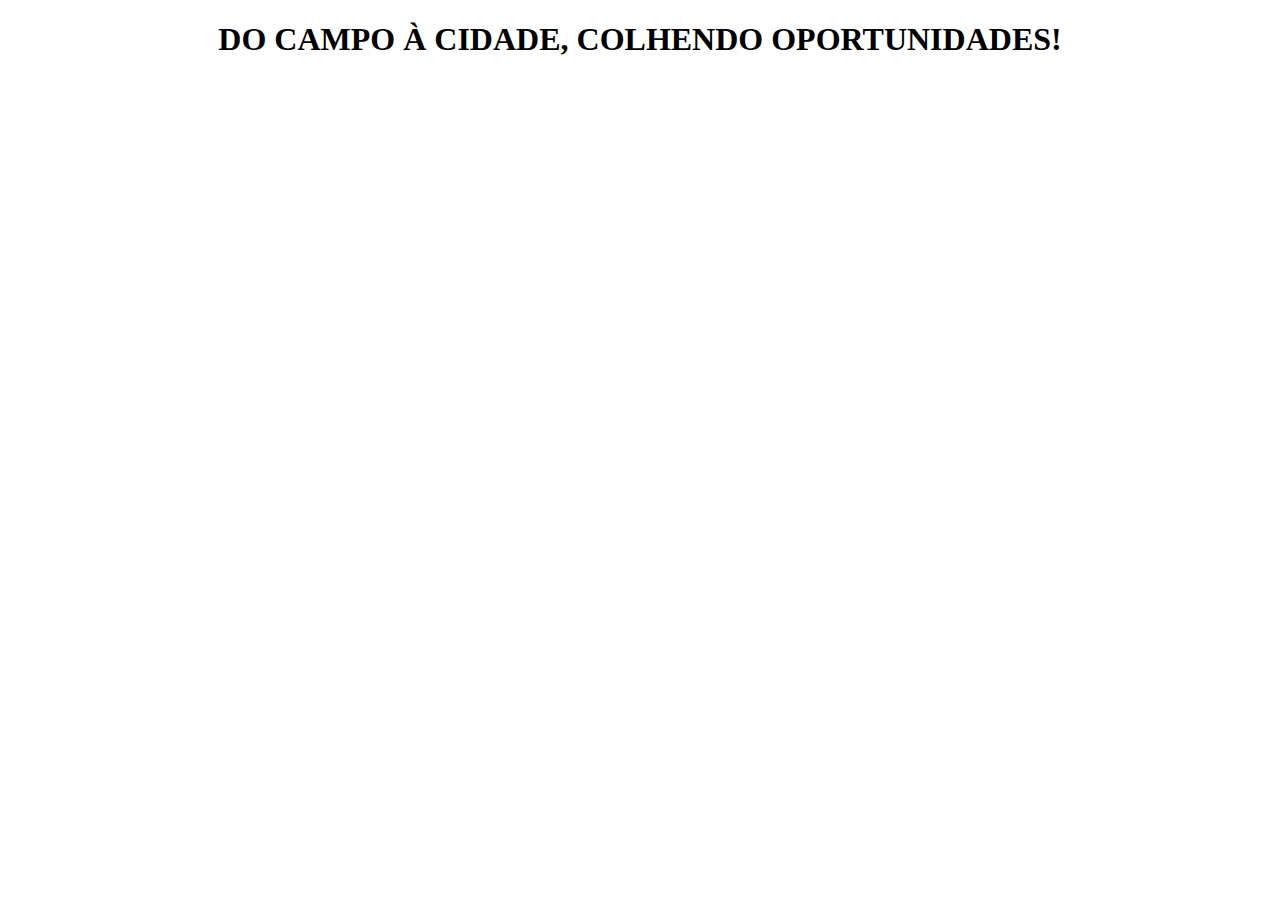
==== index2.html @ fa0ae454 "Add files via upload" ====
<!DOCTYPE html>
<html lang="Br-pt">
<head>
    <meta charset="UTF-8">
    <meta http-equiv="X-UA-Compatible" content="IE=edge">
    <meta name="viewport" content="width=device-width, initial-scale=1.0">
    <title>AGRINHO/Do campo à cidade criando oportunidades</title>
    <link rel="stylesheet" href="style.css">
</head>
<body>
    <h1 class="titulo-principal"><CENTER> DO CAMPO À CIDADE, COLHENDO OPORTUNIDADES! </h1></CENTER>

</body>
</html>
---- style.css ----
.h1 {
    text-shadow: 2px 2px 4 px rgba(0, 0, 0, 0.5);
    text-overflow: ellipsis;
}
.classe-exemplo {
    font-size: 1.5em;
}
div {
    border: 6px solid rgb(39, 109, 39);
}
.demoDiv {
    border: 5px outset black;
    background-color: rgb(39, 109, 39);
    color: white;
    font-weight: 600;
    text-align: center;
}
.li {
    color: rgb(207, 17, 17);
}
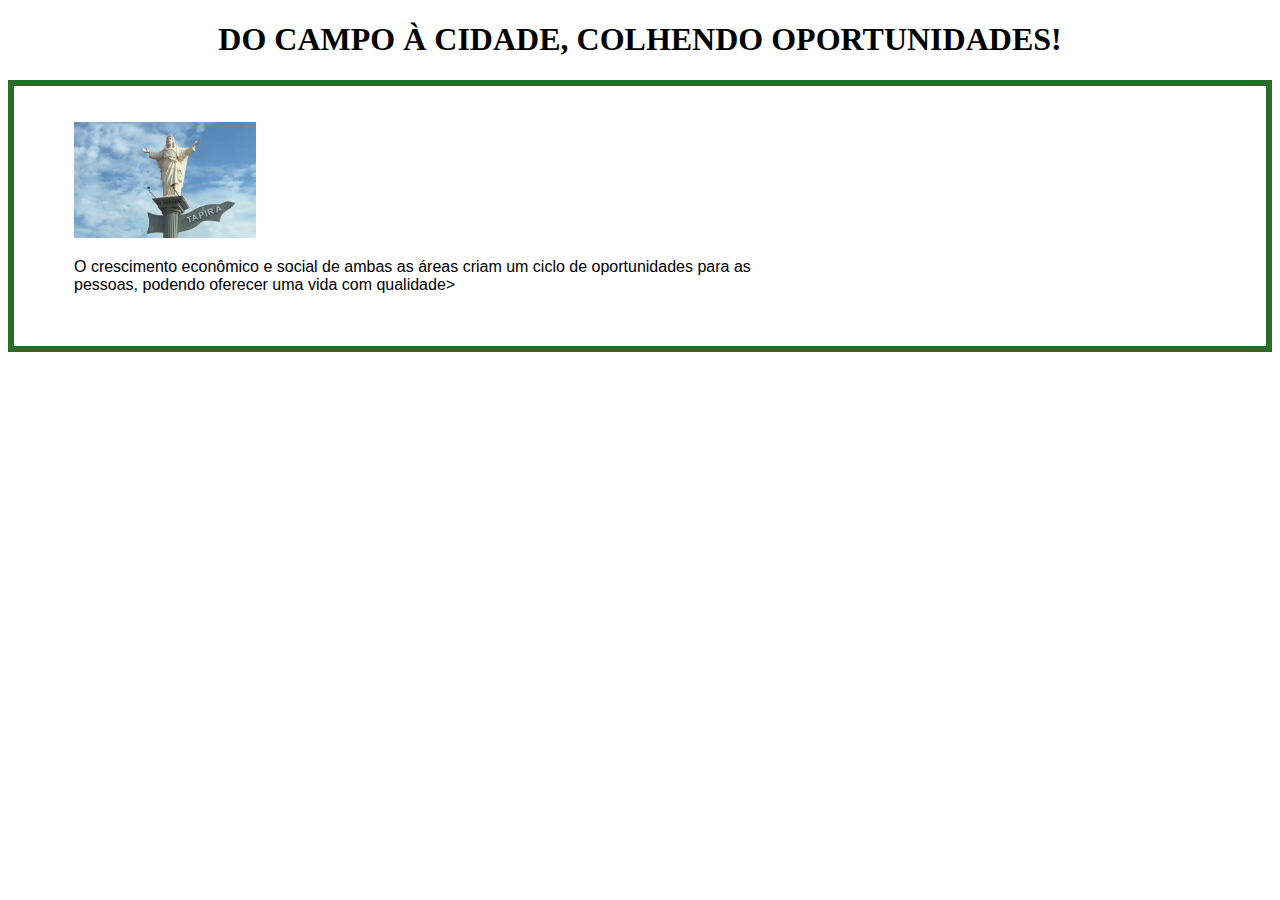
==== commit 382d5d54: "Add files via upload" ====
--- a/index2.html
+++ b/index2.html
@@ -6,9 +6,19 @@
     <meta name="viewport" content="width=device-width, initial-scale=1.0">
     <title>AGRINHO/Do campo à cidade criando oportunidades</title>
     <link rel="stylesheet" href="style.css">
+    <style>
+        img{
+            width: 25%;
+          }
+    </style>
 </head>
 <body>
     <h1 class="titulo-principal"><CENTER> DO CAMPO À CIDADE, COLHENDO OPORTUNIDADES! </h1></CENTER>
-
+    <div class="campo"> 
+        <ul>
+         <img src="bela.jpeg"> 
+         <p> O crescimento econômico e social de ambas as áreas criam um ciclo de oportunidades para as pessoas, podendo oferecer uma vida com qualidade></p>
+        </ul>
+    </div>
 </body>
 </html>--- a/style.css
+++ b/style.css
@@ -17,4 +17,17 @@
 }
 .li {
     color: rgb(207, 17, 17);
-}+}
+p { 
+    font-family: 'Lucida Sans', 'Lucida Sans Regular', 'Lucida Grande', 'Lucida Sans Unicode', Geneva, Verdana, sans-serif;
+}
+.campo {
+    background: #FFFFFF;
+    padding: 20px;
+}
+ul {
+    display: inline-block;
+    vertical-align: top;
+    width: 60%;
+    margin-right: 15%;
+}
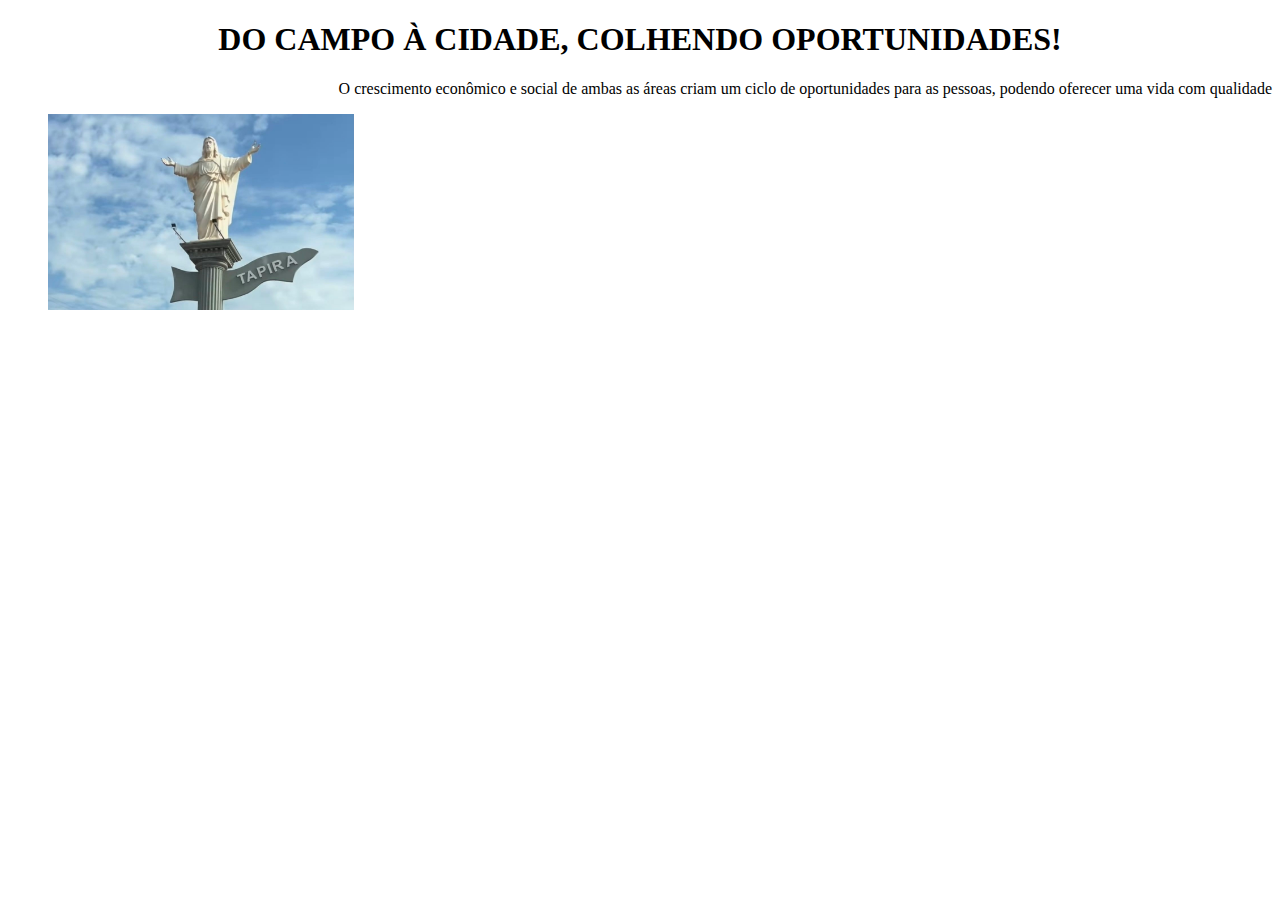
==== commit 6f2da28b: "Add files via upload" ====
--- a/index2.html
+++ b/index2.html
@@ -5,7 +5,7 @@
     <meta http-equiv="X-UA-Compatible" content="IE=edge">
     <meta name="viewport" content="width=device-width, initial-scale=1.0">
     <title>AGRINHO/Do campo à cidade criando oportunidades</title>
-    <link rel="stylesheet" href="style.css">
+    <link rel="stylesheet" href="style2.css">
     <style>
         img{
             width: 25%;
@@ -16,8 +16,8 @@
     <h1 class="titulo-principal"><CENTER> DO CAMPO À CIDADE, COLHENDO OPORTUNIDADES! </h1></CENTER>
     <div class="campo"> 
         <ul>
+            <text> <p>  O crescimento econômico e social de ambas as áreas criam um ciclo de oportunidades para as pessoas, podendo oferecer uma vida com qualidade</p> </text>  
          <img src="bela.jpeg"> 
-         <p> O crescimento econômico e social de ambas as áreas criam um ciclo de oportunidades para as pessoas, podendo oferecer uma vida com qualidade></p>
         </ul>
     </div>
 </body>
--- a/style2.css
+++ b/style2.css
@@ -0,0 +1,3 @@
+text{
+    text-align: right;
+}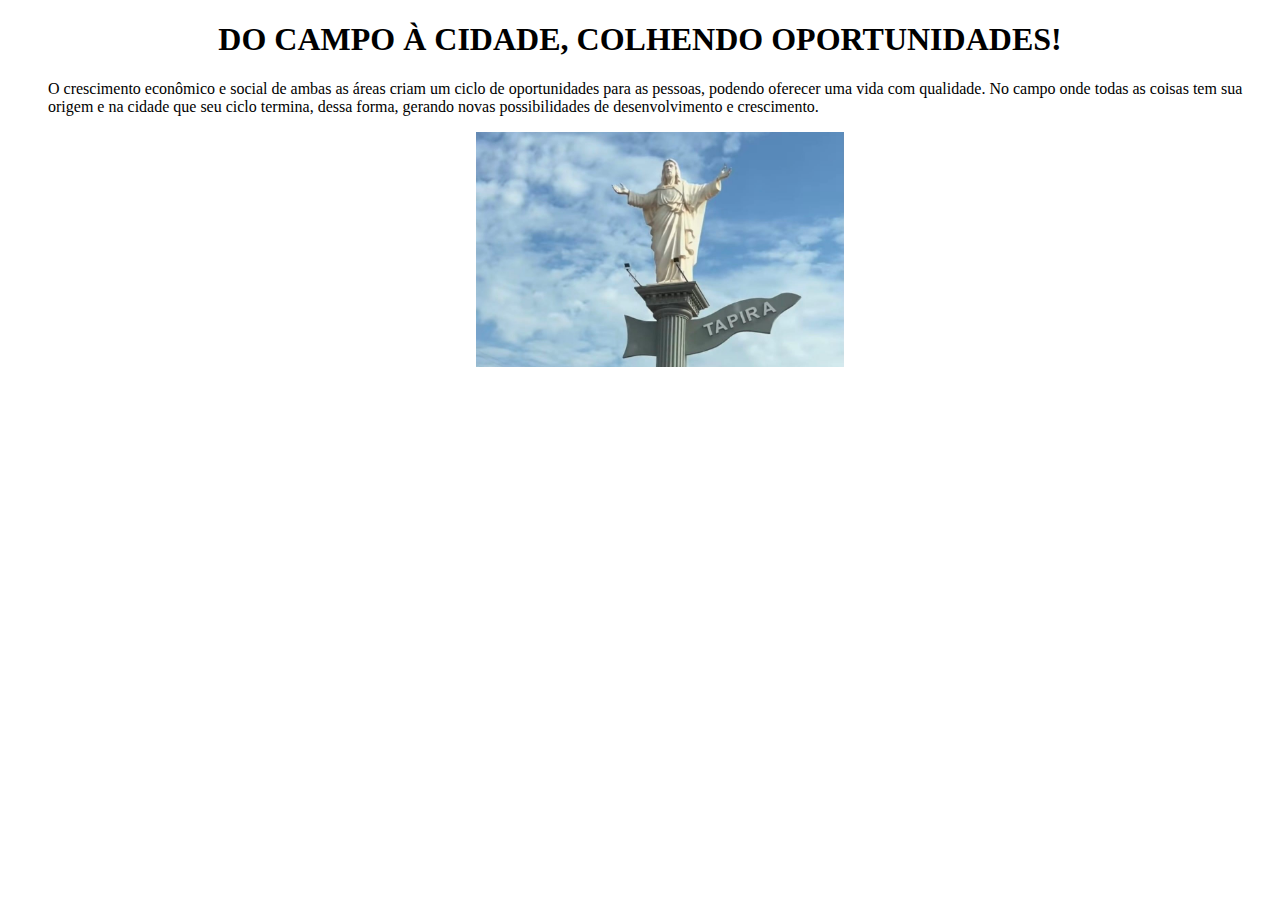
==== commit 57532dac: "Add files via upload" ====
--- a/index2.html
+++ b/index2.html
@@ -8,7 +8,7 @@
     <link rel="stylesheet" href="style2.css">
     <style>
         img{
-            width: 25%;
+            width: 30%;
           }
     </style>
 </head>
@@ -16,8 +16,8 @@
     <h1 class="titulo-principal"><CENTER> DO CAMPO À CIDADE, COLHENDO OPORTUNIDADES! </h1></CENTER>
     <div class="campo"> 
         <ul>
-            <text> <p>  O crescimento econômico e social de ambas as áreas criam um ciclo de oportunidades para as pessoas, podendo oferecer uma vida com qualidade</p> </text>  
-         <img src="bela.jpeg"> 
+            <text> <p>O crescimento econômico e social de ambas as áreas criam um ciclo de oportunidades para as pessoas, podendo oferecer uma vida com qualidade. No campo onde todas as coisas tem sua origem e na cidade que seu ciclo termina, dessa forma, gerando novas possibilidades de desenvolvimento e crescimento. </p></text>  
+        <center> <img src="bela.jpeg"></center>
         </ul>
     </div>
 </body>
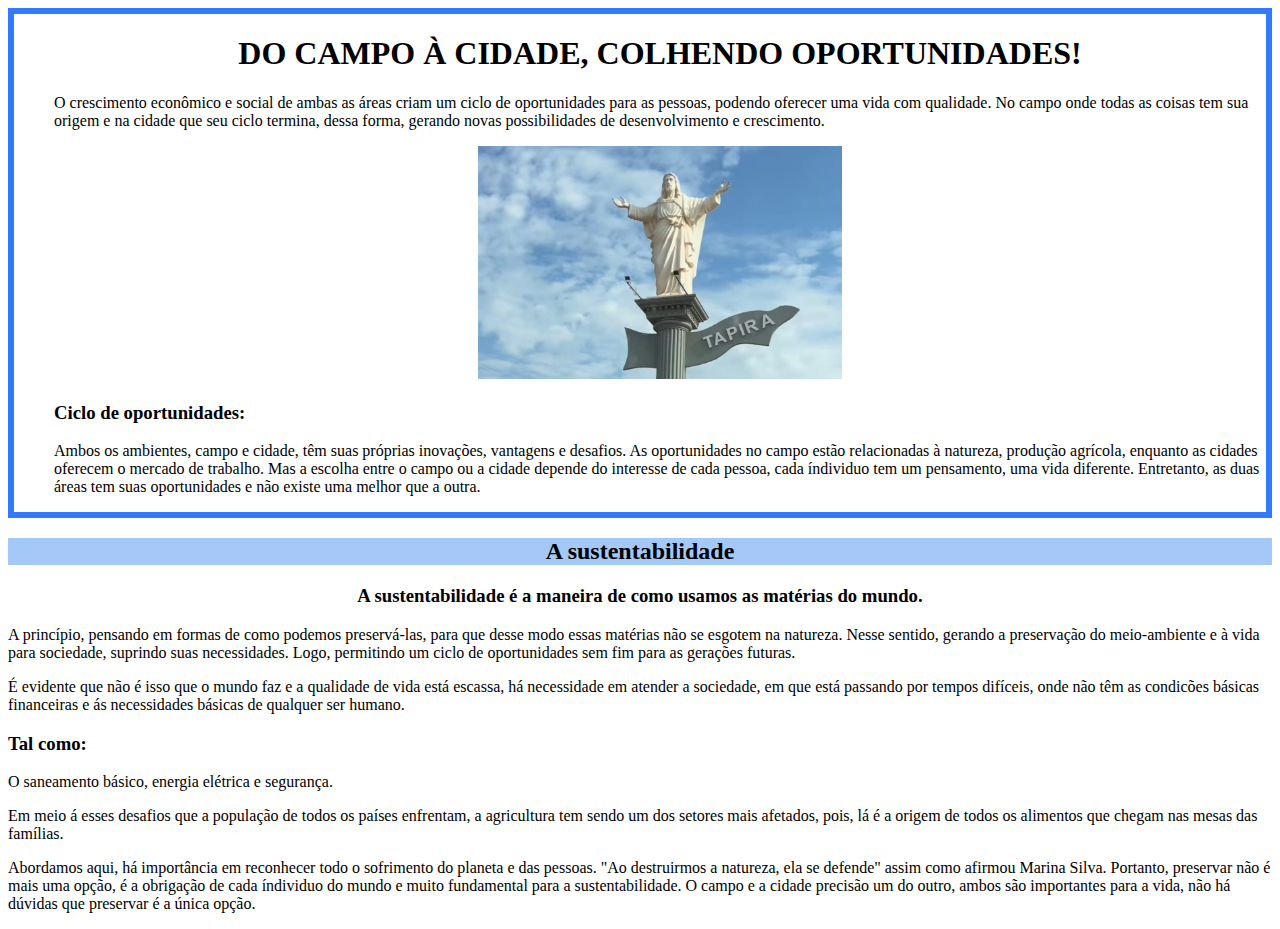
==== commit 352e0779: "Add files via upload" ====
--- a/index2.html
+++ b/index2.html
@@ -7,18 +7,29 @@
     <title>AGRINHO/Do campo à cidade criando oportunidades</title>
     <link rel="stylesheet" href="style2.css">
     <style>
-        img{
-            width: 30%;
-          }
+        
     </style>
 </head>
 <body>
-    <h1 class="titulo-principal"><CENTER> DO CAMPO À CIDADE, COLHENDO OPORTUNIDADES! </h1></CENTER>
+    
     <div class="campo"> 
-        <ul>
-            <text> <p>O crescimento econômico e social de ambas as áreas criam um ciclo de oportunidades para as pessoas, podendo oferecer uma vida com qualidade. No campo onde todas as coisas tem sua origem e na cidade que seu ciclo termina, dessa forma, gerando novas possibilidades de desenvolvimento e crescimento. </p></text>  
+    <ul>
+        <h1 class="titulo-principal"><CENTER> DO CAMPO À CIDADE, COLHENDO OPORTUNIDADES! </h1></CENTER>
+        <text> <p>O crescimento econômico e social de ambas as áreas criam um ciclo de oportunidades para as pessoas, podendo oferecer uma vida com qualidade. No campo onde todas as coisas tem sua origem e na cidade que seu ciclo termina, dessa forma, gerando novas possibilidades de desenvolvimento e crescimento. </p></text>  
         <center> <img src="bela.jpeg"></center>
-        </ul>
+        <h3> Ciclo de oportunidades: </h3>
+        <p> Ambos os ambientes, campo e cidade, têm suas próprias inovações, vantagens e desafios. As oportunidades no campo estão relacionadas à natureza, produção agrícola, enquanto as cidades oferecem o mercado de trabalho. Mas a escolha entre o campo ou a cidade depende do interesse de cada pessoa, cada índividuo tem um pensamento, uma vida diferente. Entretanto, as duas áreas tem suas oportunidades e não existe uma melhor que a outra. </p>
+    </ul>
     </div>
-</body>
+        <h2 id="id-titulo">
+           <center> A sustentabilidade</center>  
+        </h2>
+        <center><h3> A sustentabilidade é a maneira de como usamos as matérias do mundo.</h3></center>
+        <p> A princípio, pensando em formas de como podemos preservá-las, para que desse modo essas matérias não se esgotem na natureza. Nesse sentido, gerando a preservação do meio-ambiente e à vida para sociedade, suprindo suas necessidades. Logo, permitindo um ciclo de oportunidades sem fim para as gerações futuras.</p>
+        <p> É evidente que não é isso que o mundo faz e a qualidade de vida está escassa, há necessidade em atender a sociedade, em que está passando por tempos difíceis, onde não têm as condicões básicas financeiras e ás necessidades básicas de qualquer ser humano.</p>
+        <h3> Tal como:</h3>
+        <p> O saneamento básico, energia elétrica e segurança.</p>
+        <p> Em meio á esses desafios que a população de todos os países enfrentam, a agricultura tem sendo um dos setores mais afetados, pois, lá é a origem de todos os alimentos que chegam nas mesas das famílias.</p>
+        <p> Abordamos aqui, há importância em reconhecer todo o sofrimento do planeta e das pessoas. "Ao destruirmos a natureza, ela se defende" assim como afirmou Marina Silva. Portanto, preservar não é mais uma opção, é a obrigação de cada índividuo do mundo e muito fundamental para a sustentabilidade. O campo e a cidade precisão um do outro, ambos são importantes para a vida, não há dúvidas que preservar é a única opção.</p>
+    </body>
 </html>--- a/style2.css
+++ b/style2.css
@@ -0,0 +1,9 @@
+img{
+    width: 30%;
+  }
+  div {
+    border: 6px solid rgb(49, 121, 255);
+}
+#id-titulo {
+  background-color: rgb(164, 200, 247);
+}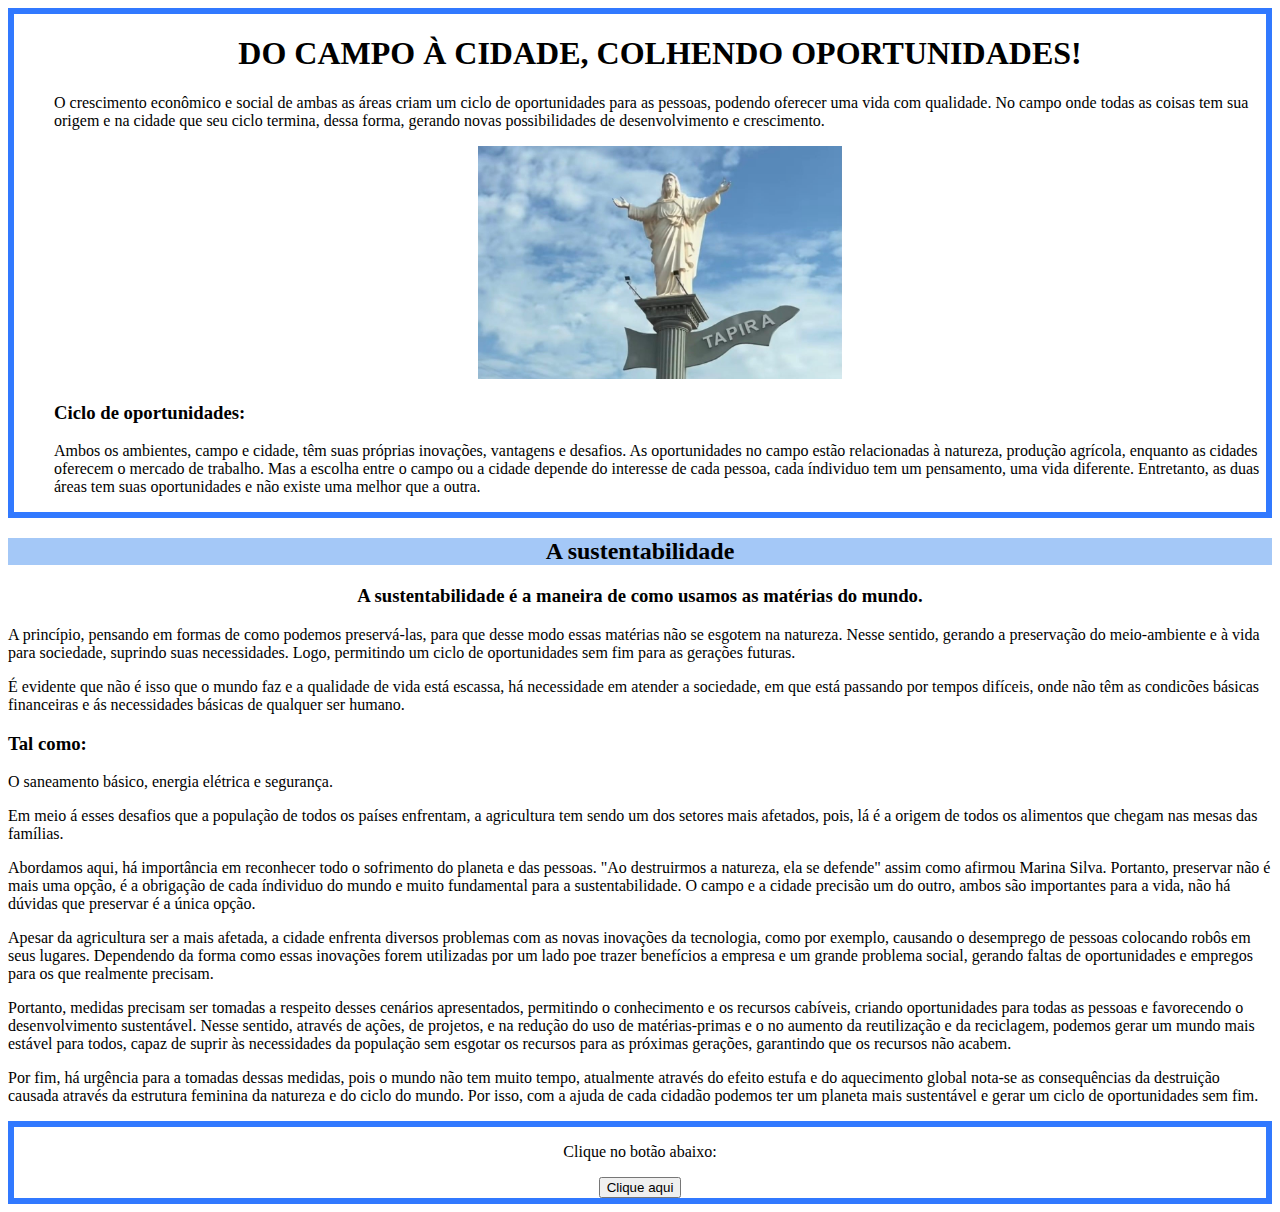
==== commit 7d4eece2: "Add files via upload" ====
--- a/index2.html
+++ b/index2.html
@@ -31,5 +31,14 @@
         <p> O saneamento básico, energia elétrica e segurança.</p>
         <p> Em meio á esses desafios que a população de todos os países enfrentam, a agricultura tem sendo um dos setores mais afetados, pois, lá é a origem de todos os alimentos que chegam nas mesas das famílias.</p>
         <p> Abordamos aqui, há importância em reconhecer todo o sofrimento do planeta e das pessoas. "Ao destruirmos a natureza, ela se defende" assim como afirmou Marina Silva. Portanto, preservar não é mais uma opção, é a obrigação de cada índividuo do mundo e muito fundamental para a sustentabilidade. O campo e a cidade precisão um do outro, ambos são importantes para a vida, não há dúvidas que preservar é a única opção.</p>
-    </body>
+        <p> Apesar da agricultura ser a mais afetada, a cidade enfrenta diversos problemas com as novas inovações da tecnologia, como por exemplo, causando o desemprego de pessoas colocando robôs em seus lugares. Dependendo da forma como essas inovações forem utilizadas por um lado poe trazer benefícios a empresa e um grande problema social, gerando faltas de oportunidades e empregos para os que realmente precisam.</p>
+   <p> Portanto, medidas precisam ser tomadas a respeito desses cenários apresentados, permitindo o conhecimento e os recursos cabíveis, criando oportunidades para todas as pessoas e favorecendo o desenvolvimento sustentável. Nesse sentido, através de ações, de projetos, e na redução do uso de matérias-primas e o no aumento da reutilização e da reciclagem, podemos gerar um mundo mais estável para todos, capaz de suprir às necessidades da população sem esgotar os recursos para as próximas gerações, garantindo que os recursos não acabem. </p>
+   <p> Por fim, há urgência para a tomadas dessas medidas, pois o mundo não tem muito tempo, atualmente através do efeito estufa e do aquecimento global nota-se as consequências da destruição causada através da estrutura feminina da natureza e do ciclo do mundo. Por isso, com a ajuda de cada cidadão podemos ter um planeta mais sustentável e gerar um ciclo de oportunidades sem fim.  </p>
+    <div>
+        <center>
+        <p>Clique no botão abaixo:</p>
+        <button>Clique aqui</button>
+        </center>
+    </div>
+</body>
 </html>--- a/style2.css
+++ b/style2.css
@@ -6,4 +6,4 @@
 }
 #id-titulo {
   background-color: rgb(164, 200, 247);
-}+}
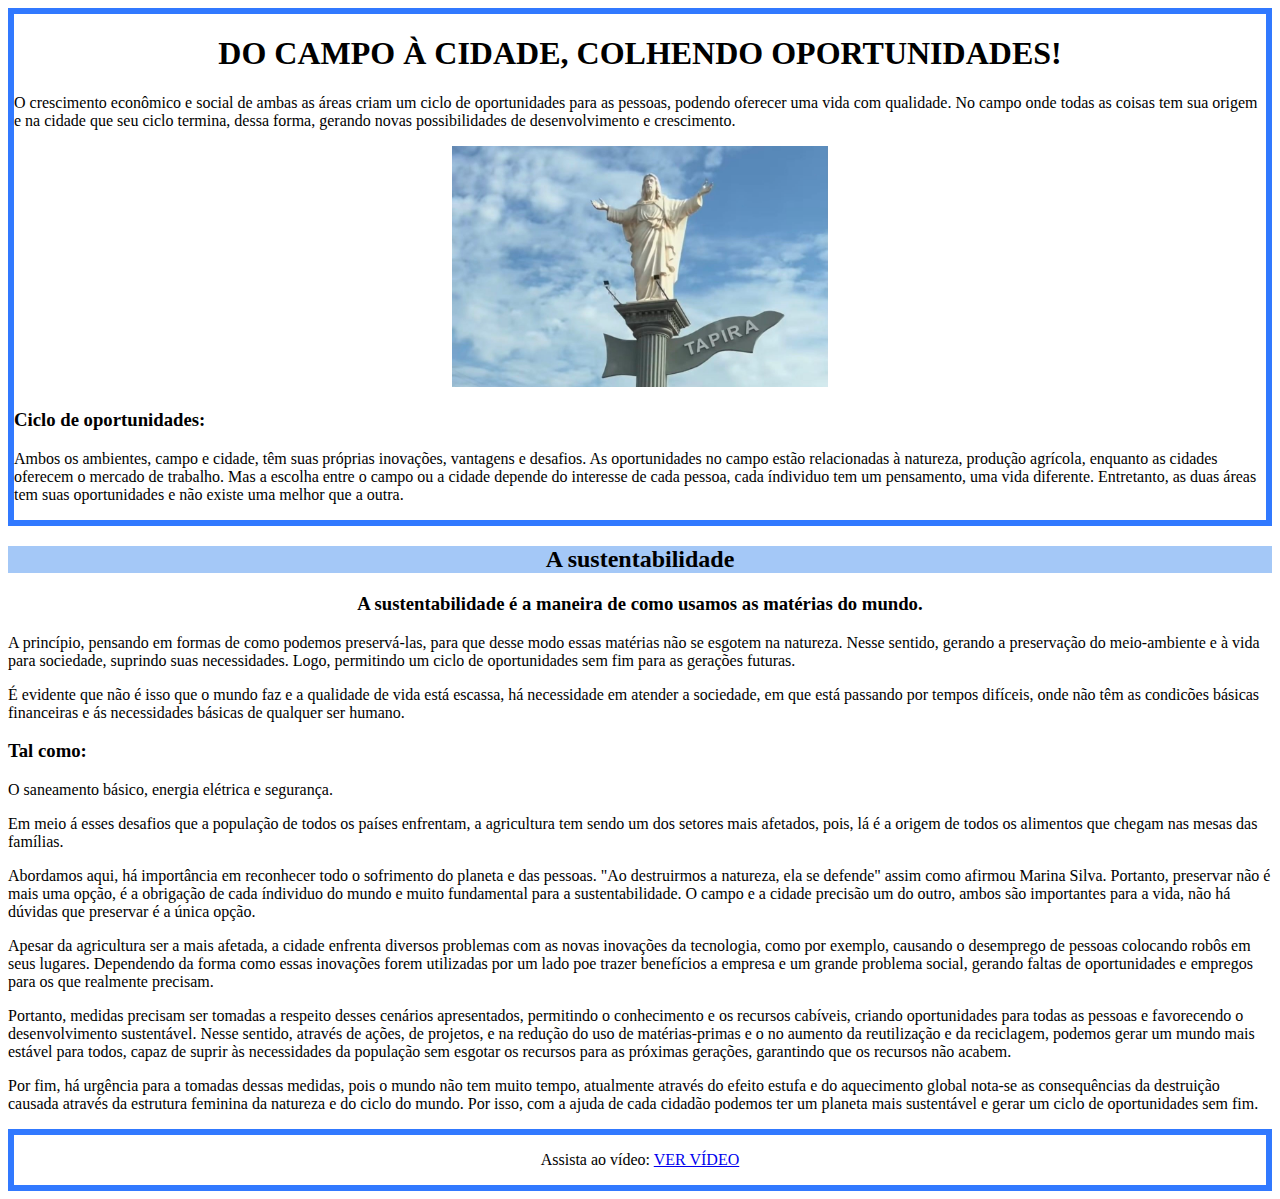
==== commit b20a80d5: "Add files via upload" ====
--- a/index2.html
+++ b/index2.html
@@ -4,7 +4,7 @@
     <meta charset="UTF-8">
     <meta http-equiv="X-UA-Compatible" content="IE=edge">
     <meta name="viewport" content="width=device-width, initial-scale=1.0">
-    <title>AGRINHO/Do campo à cidade criando oportunidades</title>
+    <title>AGRINHO/Do campo à cidade, criando oportunidades</title>
     <link rel="stylesheet" href="style2.css">
     <style>
         
@@ -13,13 +13,11 @@
 <body>
     
     <div class="campo"> 
-    <ul>
         <h1 class="titulo-principal"><CENTER> DO CAMPO À CIDADE, COLHENDO OPORTUNIDADES! </h1></CENTER>
         <text> <p>O crescimento econômico e social de ambas as áreas criam um ciclo de oportunidades para as pessoas, podendo oferecer uma vida com qualidade. No campo onde todas as coisas tem sua origem e na cidade que seu ciclo termina, dessa forma, gerando novas possibilidades de desenvolvimento e crescimento. </p></text>  
         <center> <img src="bela.jpeg"></center>
         <h3> Ciclo de oportunidades: </h3>
         <p> Ambos os ambientes, campo e cidade, têm suas próprias inovações, vantagens e desafios. As oportunidades no campo estão relacionadas à natureza, produção agrícola, enquanto as cidades oferecem o mercado de trabalho. Mas a escolha entre o campo ou a cidade depende do interesse de cada pessoa, cada índividuo tem um pensamento, uma vida diferente. Entretanto, as duas áreas tem suas oportunidades e não existe uma melhor que a outra. </p>
-    </ul>
     </div>
         <h2 id="id-titulo">
            <center> A sustentabilidade</center>  
@@ -36,8 +34,8 @@
    <p> Por fim, há urgência para a tomadas dessas medidas, pois o mundo não tem muito tempo, atualmente através do efeito estufa e do aquecimento global nota-se as consequências da destruição causada através da estrutura feminina da natureza e do ciclo do mundo. Por isso, com a ajuda de cada cidadão podemos ter um planeta mais sustentável e gerar um ciclo de oportunidades sem fim.  </p>
     <div>
         <center>
-        <p>Clique no botão abaixo:</p>
-        <button>Clique aqui</button>
+            <p>Assista ao vídeo:
+          <a href="https://youtu.be/h13Qof1Cg30?si=l-2wpqUtQVxQOzs6"> VER VÍDEO</a></p>
         </center>
     </div>
 </body>
